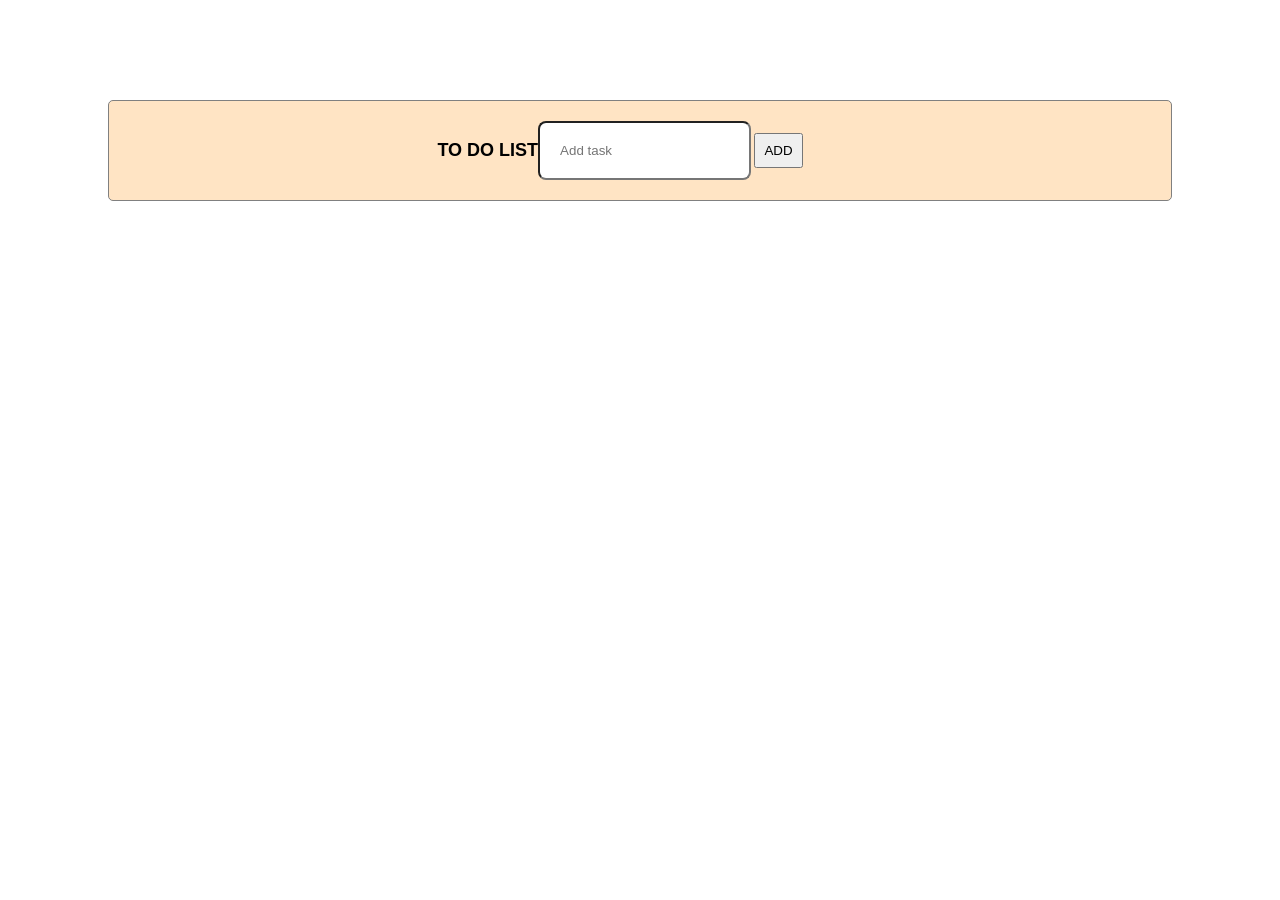
==== To-DO-List.html @ dea6b702 "new commit" ====
<!DOCTYPE html>
<html lang="en">
<head>
    <meta charset="UTF-8">
    <meta name="viewport" content="width=device-width, initial-scale=1.0">
    <title>Document</title>
    <style>
        .container{
            font-size: 12px;
            font-family: Arial, Helvetica, sans-serif;
            display: flex;
            border: 1px solid gray;
            border-radius: 5px;
            justify-content:center ;
            align-items: center;
            background-color: bisque;
            /* width: 100%; */
            padding: 20px; 
            margin: 100px;
        }
        input{
            padding: 20px;
            border-radius: 8px;
        }
        button{
            padding:8px;
        }
    </style>
   
</head>
<body>
     <div class="container">
        <h2>TO DO LIST</h2>
        <div>
            <input type="text" id="task" placeholder="Add task">
            <button onclick="addtask()">ADD</button>
        </div>
        <ul id="lis">
            
        </ul>
    </div>

    <script src="list.js"></script>
</body>
</html>
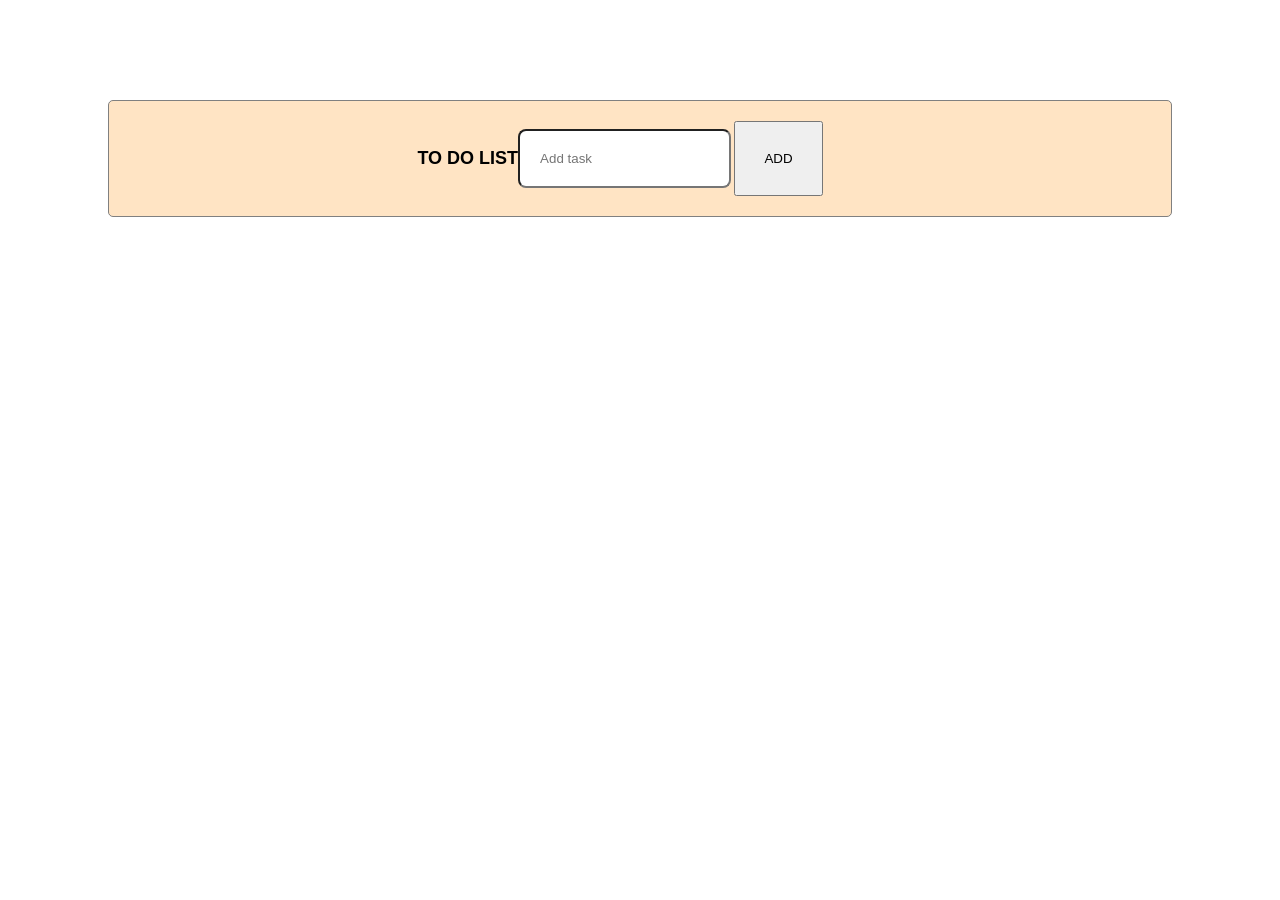
==== commit 886fa793: "Update To-DO-List.html" ====
--- a/To-DO-List.html
+++ b/To-DO-List.html
@@ -23,7 +23,7 @@
             border-radius: 8px;
         }
         button{
-            padding:8px;
+            padding:28px;
         }
     </style>
    
@@ -42,4 +42,4 @@
 
     <script src="list.js"></script>
 </body>
-</html>+</html>
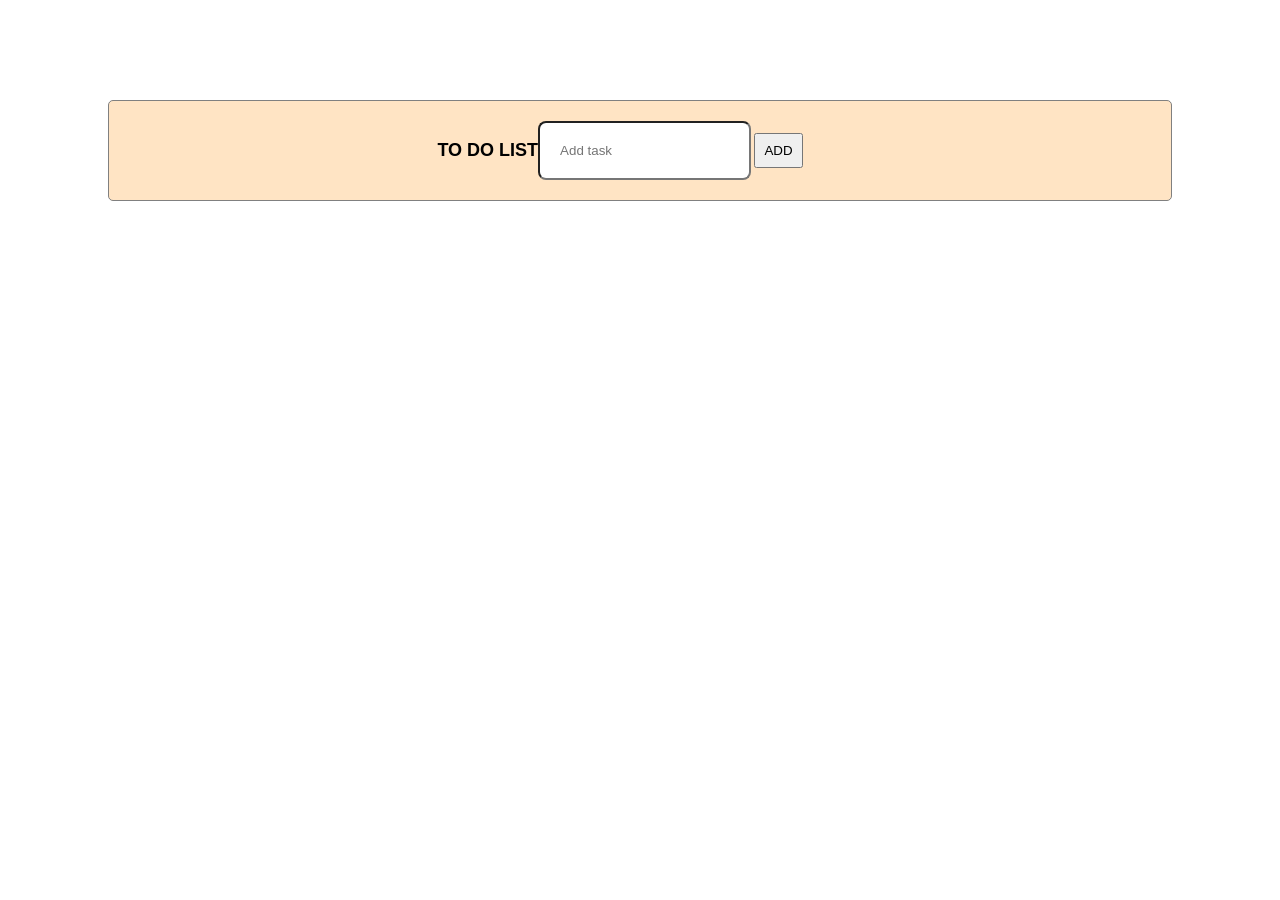
==== commit 94236d34: "2nd commit" ====
--- a/To-DO-List.html
+++ b/To-DO-List.html
@@ -23,7 +23,7 @@
             border-radius: 8px;
         }
         button{
-            padding:28px;
+            padding:8px;
         }
     </style>
    
